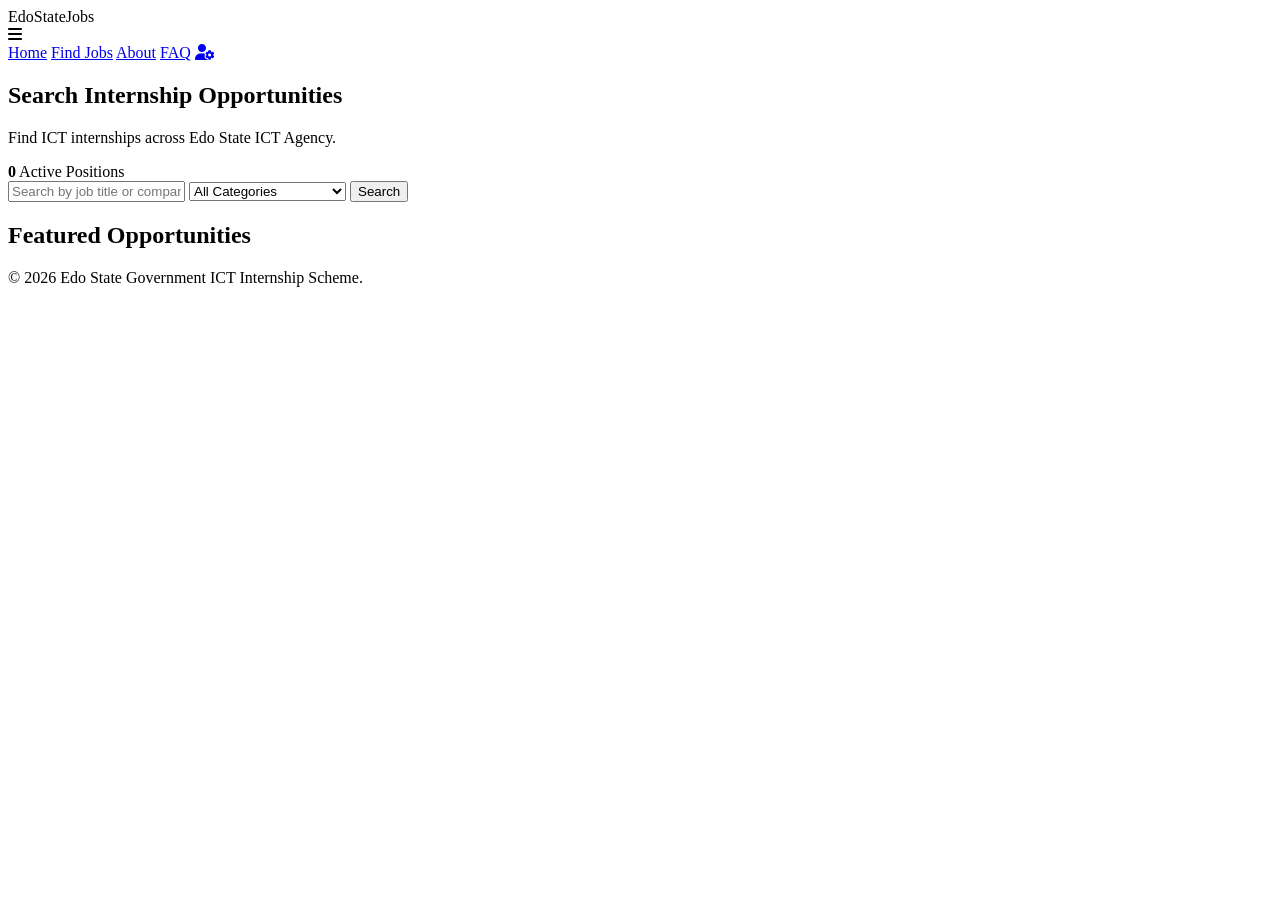
==== index.html @ aa297902 "Add files via upload" ====
<!doctype html>
<html lang="en">
  <head>
    <meta charset="UTF-8" />
    <meta name="viewport" content="width=device-width, initial-scale=1.0" />
    <title>Find Jobs - EdoState Jobs</title>
    <link rel="stylesheet" href="css/style.css" />
    <link
      rel="stylesheet"
      href="https://cdnjs.cloudflare.com/ajax/libs/font-awesome/6.4.0/css/all.min.css"
    />
  </head>
  <body>
    <header class="navbar">
      <div class="logo">EdoState<span>Jobs</span></div>
      <div class="mobile-menu-toggle" onclick="toggleMobileMenu()">
        <i class="fas fa-bars"></i>
      </div>
      <nav class="nav-links" id="mainNavLinks">
        <a href="home.html">Home</a>
        <a href="index.html" class="active">Find Jobs</a>
        <a href="about.html">About</a>
        <a href="faq.html">FAQ</a>
        <a href="admin-login.html" class="admin-icon-link" title="Admin Login"
          ><i class="fas fa-user-cog"></i
        ></a>
      </nav>
    </header>

    <section class="hero">
      <h1>Search Internship Opportunities</h1>
      <p>Find ICT internships across Edo State ICT Agency.</p>
      <div class="counter-badge">
        <strong id="jobCounter">0</strong> Active Positions
      </div>
      <form
        class="search-box"
        onsubmit="
          event.preventDefault();
          filterJobs();
        "
      >
        <input
          type="text"
          id="searchInput"
          placeholder="Search by job title or company..."
          oninput="filterJobs()"
        />
        <select id="categoryFilter" onchange="filterJobs()">
          <option value="">All Categories</option>
          <option value="Software Development">Software Development</option>
          <option value="Design">Design</option>
          <option value="Data & Infrastructure">Data & Infrastructure</option>
          <option value="Cybersecurity">Cybersecurity</option>
          <option value="IT Support">IT Support</option>
          <option value="Digital Marketing">Digital Marketing</option>
        </select>
        <button type="submit">Search</button>
      </form>
    </section>

    <main class="main-content">
      <h2>Featured Opportunities</h2>
      <div class="job-grid" id="jobGrid"></div>
      <div id="noResults" class="no-results" style="display: none">
        <i class="fas fa-search"></i>
        <h3>No jobs found</h3>
        <p>Try adjusting your search or filter criteria.</p>
      </div>
    </main>

    <footer>
      <p>&copy; 2026 Edo State Government ICT Internship Scheme.</p>
    </footer>

    <script src="js/jobs-data.js"></script>
    <script src="js/auth.js"></script>
    <script src="js/main.js"></script>
  </body>
</html>
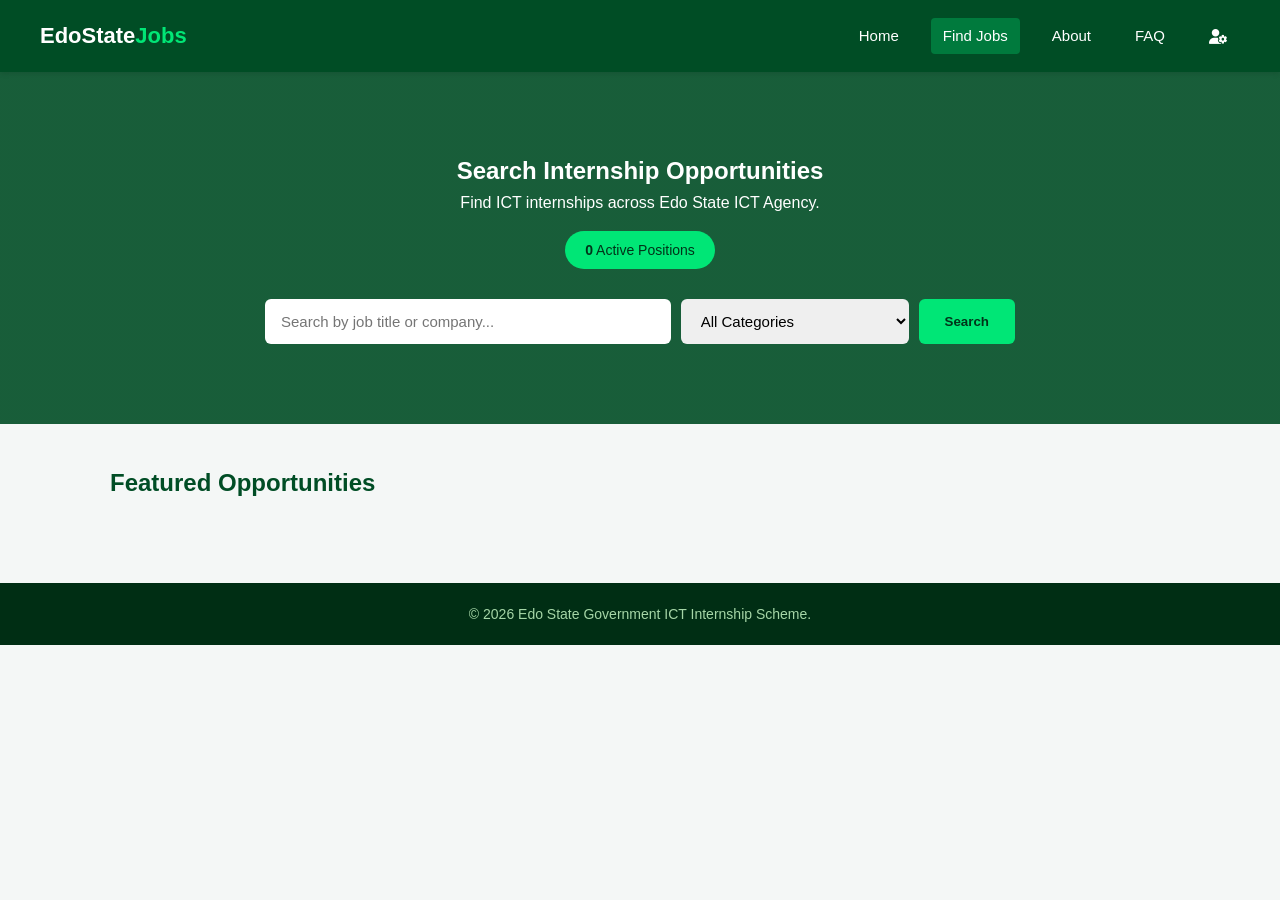
==== commit bd8d06bb: "Update index.html" ====
--- a/index.html
+++ b/index.html
@@ -4,7 +4,7 @@
     <meta charset="UTF-8" />
     <meta name="viewport" content="width=device-width, initial-scale=1.0" />
     <title>Find Jobs - EdoState Jobs</title>
-    <link rel="stylesheet" href="css/style.css" />
+    <link rel="stylesheet" href="style.css" />
     <link
       rel="stylesheet"
       href="https://cdnjs.cloudflare.com/ajax/libs/font-awesome/6.4.0/css/all.min.css"
--- a/style.css
+++ b/style.css
@@ -0,0 +1,358 @@
+* {
+    margin: 0;
+    padding: 0;
+    box-sizing: border-box;
+}
+
+body {
+    font-family: 'Segoe UI', Tahoma, Geneva, Verdana, sans-serif;
+    background-color: #f4f7f6;
+    color: #222222;
+    line-height: 1.6;
+}
+
+/* NAVBAR */
+.navbar {
+    display: flex;
+    justify-content: space-between;
+    align-items: center;
+    background-color: #004d25;
+    padding: 18px 40px;
+    color: #ffffff;
+    position: sticky;
+    top: 0;
+    z-index: 1000;
+    box-shadow: 0 2px 5px rgba(0,0,0,0.1);
+}
+
+.logo { font-size: 22px; font-weight: bold; }
+.logo span { color: #00e676; }
+
+.nav-links {
+    display: flex;
+    gap: 20px;
+    align-items: center;
+}
+
+.nav-links a {
+    color: #ffffff;
+    text-decoration: none;
+    font-size: 15px;
+    padding: 6px 12px;
+    border-radius: 4px;
+    transition: background 0.3s;
+}
+
+.nav-links a:hover,
+.nav-links a.active {
+    background-color: #007a3d;
+}
+
+.admin-icon-link {
+    font-size: 20px;
+    display: flex;
+    align-items: center;
+    justify-content: center;
+}
+
+.admin-icon-link i {
+    color: #ffffff;
+    transition: color 0.3s;
+}
+
+.admin-icon-link:hover i { color: #00e676; }
+
+/* LANDING HERO */
+.landing-hero {
+    background: linear-gradient(rgba(0, 46, 20, 0.85), rgba(0, 46, 20, 0.95)),
+                url('https://images.unsplash.com/photo-1517048676732-d65bc937f952?ixlib=rb-4.0.3&auto=format&fit=crop&w=1920&q=80') center/cover no-repeat;
+    min-height: 85vh;
+    display: flex;
+    align-items: center;
+    justify-content: center;
+    text-align: center;
+    padding: 20px;
+    color: #ffffff;
+}
+
+.hero-content {
+    max-width: 800px;
+    animation: slideDown 0.8s ease-out;
+}
+
+.hero-badge {
+    display: inline-block;
+    background: rgba(0, 230, 118, 0.2);
+    color: #00e676;
+    padding: 6px 16px;
+    border-radius: 20px;
+    font-size: 13px;
+    font-weight: bold;
+    text-transform: uppercase;
+    margin-bottom: 20px;
+    border: 1px solid rgba(0, 230, 118, 0.4);
+}
+
+.hero-content h1 {
+    font-size: 52px;
+    line-height: 1.2;
+    margin-bottom: 20px;
+}
+
+.hero-content p {
+    font-size: 18px;
+    color: #c8e6c9;
+    margin-bottom: 40px;
+}
+
+.hero-buttons {
+    display: flex;
+    gap: 15px;
+    justify-content: center;
+    flex-wrap: wrap;
+}
+
+.btn-primary-large {
+    background-color: #00e676;
+    color: #003319;
+    text-decoration: none;
+    padding: 16px 32px;
+    border-radius: 8px;
+    font-size: 16px;
+    font-weight: bold;
+    transition: all 0.3s;
+    display: inline-flex;
+    align-items: center;
+    gap: 10px;
+    border: none;
+    cursor: pointer;
+}
+
+.btn-primary-large:hover {
+    background-color: #00c853;
+    transform: translateY(-2px);
+}
+
+.btn-outline-large {
+    background-color: transparent;
+    color: #ffffff;
+    text-decoration: none;
+    padding: 16px 32px;
+    border-radius: 8px;
+    font-size: 16px;
+    font-weight: bold;
+    border: 2px solid #ffffff;
+    transition: all 0.3s;
+}
+
+.btn-outline-large:hover {
+    background-color: #ffffff;
+    color: #004d25;
+}
+
+.stats-strip {
+    background: #ffffff;
+    padding: 40px 20px;
+    display: flex;
+    justify-content: center;
+    gap: 80px;
+    flex-wrap: wrap;
+    box-shadow: 0 10px 30px rgba(0,0,0,0.05);
+    position: relative;
+    z-index: 10;
+    margin: -30px auto 0;
+    max-width: 1000px;
+    border-radius: 12px;
+}
+
+.stat-item { text-align: center; }
+.stat-item h2 { font-size: 42px; color: #004d25; }
+.stat-item p { color: #666; font-size: 15px; font-weight: 600; text-transform: uppercase; }
+
+.landing-section { padding: 100px 20px; max-width: 1200px; margin: 0 auto; }
+.bg-light { background-color: #f9fbf9; max-width: 100%; }
+
+.section-header { text-align: center; margin-bottom: 60px; }
+.section-header h2 { font-size: 36px; color: #004d25; }
+
+.steps-grid { display: grid; grid-template-columns: repeat(auto-fit, minmax(300px, 1fr)); gap: 40px; }
+.step-card { background: #ffffff; padding: 40px 30px; border-radius: 12px; text-align: center; border-bottom: 4px solid #00e676; transition: transform 0.3s; box-shadow: 0 4px 15px rgba(0,0,0,0.03); }
+.step-card:hover { transform: translateY(-10px); }
+.step-icon { width: 80px; height: 80px; background: #e8f5e9; color: #004d25; border-radius: 50%; display: flex; align-items: center; justify-content: center; font-size: 32px; margin: 0 auto 25px; }
+
+.category-grid { display: grid; grid-template-columns: repeat(auto-fit, minmax(250px, 1fr)); gap: 20px; }
+.category-card { background: #ffffff; border: 1px solid #e0e0e0; padding: 30px 20px; border-radius: 12px; text-align: center; text-decoration: none; color: inherit; transition: all 0.3s; }
+.category-card i { font-size: 40px; color: #004d25; margin-bottom: 15px; transition: transform 0.3s;}
+.category-card:hover { background: #004d25; color: #ffffff; border-color: #004d25; transform: translateY(-5px); }
+.category-card:hover i { color: #ffffff; transform: scale(1.1); }
+
+.cta-section { background: linear-gradient(135deg, #004d25, #007a3d); text-align: center; padding: 80px 20px; color: #ffffff; }
+.cta-section h2 { font-size: 36px; margin-bottom: 15px; }
+.cta-section p { font-size: 18px; color: #c8e6c9; margin-bottom: 35px; }
+
+/* REGULAR JOB BOARD (index.html) */
+.hero {
+    background: linear-gradient(rgba(0, 77, 37, 0.9), rgba(0, 77, 37, 0.9)),
+                url('https://images.unsplash.com/photo-1522071820081-009f0129c71c') center/cover;
+    color: #ffffff;
+    text-align: center;
+    padding: 80px 20px;
+}
+
+.counter-badge { display: inline-block; background-color: #00e676; color: #003319; padding: 8px 20px; border-radius: 20px; font-size: 14px; margin: 15px 0 30px; font-weight: 500; }
+
+.search-box { display: flex; flex-wrap: wrap; justify-content: center; gap: 10px; max-width: 750px; margin: 0 auto; }
+.search-box input, .search-box select { padding: 13px 16px; border: none; border-radius: 6px; font-size: 15px; outline: none; }
+.search-box input { flex: 2 1 250px; }
+.search-box select { flex: 1 1 150px; cursor: pointer; }
+.search-box button { background-color: #00e676; color: #003319; border: none; padding: 13px 26px; border-radius: 6px; font-weight: bold; cursor: pointer; }
+
+.main-content { max-width: 1100px; margin: 40px auto; padding: 0 20px; }
+.main-content h2 { font-size: 24px; margin-bottom: 20px; color: #004d25; }
+
+.job-grid { display: grid; grid-template-columns: repeat(auto-fill, minmax(280px, 1fr)); gap: 20px; }
+.job-card { background: #ffffff; border: 1px solid #e0e0e0; border-radius: 10px; padding: 24px; box-shadow: 0 2px 8px rgba(0,0,0,0.05); display: flex; flex-direction: column; transition: transform 0.3s; }
+.job-card:hover { transform: translateY(-4px); }
+.job-badge { align-self: flex-start; background-color: #e8f5e9; color: #2e7d32; padding: 4px 10px; border-radius: 12px; font-size: 12px; font-weight: bold; margin-bottom: 12px; }
+.job-card h3 { font-size: 18px; margin-bottom: 12px; }
+.job-card p { font-size: 13px; margin-bottom: 8px; color: #555; }
+.job-card i { color: #004d25; width: 16px; }
+.job-card.closed { opacity: 0.7; }
+.closed-badge { background-color: #ffebee !important; color: #c62828 !important; }
+
+.btn-primary { display: inline-block; text-align: center; background-color: #004d25; color: #ffffff; text-decoration: none; padding: 10px 16px; border-radius: 6px; font-size: 14px; font-weight: 600; margin-top: auto; border:none; cursor:pointer;}
+.btn-primary:hover { background-color: #007a3d; }
+.btn-disabled { background-color: #cccccc; color: #666666; padding: 10px; border-radius: 6px; margin-top: auto; text-align: center; font-weight: bold; }
+
+.no-results { text-align: center; padding: 60px 20px; color: #666; }
+.no-results i { font-size: 48px; color: #ccc; margin-bottom: 15px; }
+
+/* JOB DETAILS & APPLY PAGE */
+.breadcrumb-container { max-width: 1100px; margin: 20px auto 0; padding: 0 20px; }
+.back-link { color: #004d25; text-decoration: none; font-weight: 600; font-size: 14px; }
+.job-detail-header { background: #ffffff; border: 1px solid #e0e0e0; border-radius: 10px; padding: 30px; margin-bottom: 30px; display: flex; justify-content: space-between; align-items: center; flex-wrap: wrap; gap: 20px; }
+.job-detail-header h1 { font-size: 28px; color: #004d25; margin: 8px 0; }
+.meta-info { display: flex; gap: 15px; margin-top: 10px; font-size: 14px; color: #666666; }
+.btn-apply-large { background-color: #00e676; color: #003319; text-decoration: none; padding: 14px 28px; border-radius: 6px; font-weight: bold; display: inline-block; }
+.detail-layout { display: flex; gap: 30px; flex-wrap: wrap; }
+.detail-main { flex: 2 1 600px; background: #ffffff; border: 1px solid #e0e0e0; border-radius: 10px; padding: 30px; }
+.detail-section { margin-bottom: 25px; }
+.detail-section h2 { font-size: 20px; color: #004d25; border-bottom: 2px solid #e8f5e9; padding-bottom: 6px; margin-bottom: 12px; }
+.detail-section ul { padding-left: 20px; }
+.detail-sidebar { flex: 1 1 300px; }
+.sidebar-card { background: #ffffff; border: 1px solid #e0e0e0; border-radius: 10px; padding: 24px; position: sticky; top: 100px; }
+.btn-apply-full { display: block; text-align: center; background-color: #004d25; color: #ffffff; padding: 12px; border-radius: 6px; font-weight: bold; margin-top: 20px; text-decoration: none;}
+
+/* FORMS */
+.form-wrapper { max-width: 800px; margin: 0 auto; background: #ffffff; padding: 35px; border-radius: 10px; box-shadow: 0 4px 15px rgba(0,0,0,0.05); }
+.form-header { border-bottom: 2px solid #e8f5e9; padding-bottom: 15px; margin-bottom: 25px; }
+.form-row { display: flex; gap: 20px; flex-wrap: wrap; margin-bottom: 20px; }
+.form-group { flex: 1 1 300px; display: flex; flex-direction: column; }
+.form-group.full-width { flex: 1 1 100%; margin-bottom: 20px; }
+.form-group label { font-size: 14px; font-weight: 600; margin-bottom: 8px; }
+.form-group input, .form-group textarea { padding: 12px; border: 1px solid #cccccc; border-radius: 6px; font-family: inherit; }
+.form-group input:focus, .form-group textarea:focus { outline: none; border-color: #00a859; }
+.btn-submit { background-color: #004d25; color: #ffffff; border: none; padding: 14px 32px; font-weight: bold; border-radius: 6px; cursor: pointer; width: 100%; }
+
+/* AUTH MODALS */
+.modal-overlay { position: fixed; top: 0; left: 0; width: 100%; height: 100%; background: rgba(0,0,0,0.6); display: none; justify-content: center; align-items: center; z-index: 9999; backdrop-filter: blur(3px); }
+.modal-content { background: #ffffff; width: 90%; max-width: 400px; border-radius: 10px; padding: 30px; position: relative; animation: slideDown 0.3s ease-out; }
+@keyframes slideDown { from { transform: translateY(-30px); opacity: 0; } to { transform: translateY(0); opacity: 1; } }
+.close-modal { position: absolute; top: 15px; right: 20px; font-size: 24px; cursor: pointer; color: #666; }
+.modal-header h2 { text-align: center; color: #004d25; margin-bottom: 5px; }
+.auth-toggle { text-align: center; margin-top: 15px; font-size: 14px; cursor: pointer; color:#004d25; font-weight:bold; }
+.user-badge { background: #00e676; color: #003319; padding: 6px 14px; border-radius: 20px; font-size: 14px; font-weight: bold; display: flex; align-items: center; gap: 8px; }
+.logout-btn { background: none; border: none; color: #ffffff; cursor: pointer; font-size: 14px; }
+
+/* FAKE EMAIL TOAST */
+.fake-email-toast { position: fixed; top: 20px; right: 20px; background: #ffffff; border-left: 5px solid #00e676; padding: 15px; border-radius: 6px; z-index: 10000; display: flex; gap: 15px; opacity: 0; visibility: hidden; transform: translateY(-20px); transition: all 0.3s; }
+.fake-email-toast.show { opacity: 1; visibility: visible; transform: translateY(0); }
+.toast-icon { width: 40px; height: 40px; background: #e8f5e9; color: #004d25; border-radius: 50%; display: flex; justify-content: center; align-items: center; font-size: 20px; }
+.toast-code { font-size: 22px; font-weight: bold; color: #004d25; letter-spacing: 2px; }
+
+/* QUIZ */
+.quiz-content { max-width: 500px; }
+.quiz-progress { height: 6px; background: #e0e0e0; border-radius: 10px; margin-top: 15px; overflow: hidden; }
+.quiz-progress-fill { height: 100%; background: #00e676; transition: width 0.4s ease; }
+.quiz-question { font-size: 18px; margin: 20px 0; }
+.quiz-options { display: flex; flex-direction: column; gap: 12px; }
+.quiz-option-btn { background: #f9fbf9; border: 2px solid #e8f5e9; padding: 15px; border-radius: 8px; cursor: pointer; text-align: left; font-weight: 500; transition: all 0.2s; }
+.quiz-option-btn:hover { border-color: #00e676; transform: translateX(5px); }
+
+/* DASHBOARD STATUS PILLS */
+.status-pill { padding: 4px 12px; border-radius: 12px; font-size: 12px; font-weight: 600; display: inline-block; }
+.status-Pending { background: #fff8e1; color: #f57f17; }
+.status-Reviewed { background: #e3f2fd; color: #1976d2; }
+.status-Shortlisted { background: #e8f5e9; color: #2e7d32; }
+.status-Rejected { background: #ffebee; color: #c62828; }
+
+/* FOOTER */
+footer { background-color: #002e14; color: #a5d6a7; text-align: center; padding: 20px; margin-top: 60px; font-size: 14px; }
+
+/* MOBILE RESPONSIVE (PUBLIC SITE) */
+.mobile-menu-toggle {
+    display: none;
+    font-size: 24px;
+    color: white;
+    cursor: pointer;
+}
+
+@media (max-width: 768px) {
+    .navbar {
+        flex-direction: row; 
+        flex-wrap: wrap;
+        padding: 15px 20px;
+    }
+
+    .mobile-menu-toggle {
+        display: block;
+    }
+
+    .nav-links {
+        display: none;
+        width: 100%;
+        flex-direction: column;
+        align-items: flex-start;
+        margin-top: 15px;
+        padding-top: 15px;
+        border-top: 1px solid rgba(255,255,255,0.2);
+    }
+
+    .nav-links.active {
+        display: flex;
+    }
+
+    .nav-links a, 
+    #navAuthSection {
+        width: 100%;
+        margin-bottom: 10px;
+    }
+
+    #navAuthSection {
+        justify-content: flex-start;
+    }
+
+    .admin-icon-link {
+        justify-content: flex-start;
+        padding-left: 0;
+    }
+
+    .hero h1, .hero-content h1 { font-size: 32px; }
+    .hero p { font-size: 15px; }
+    
+    .stats-strip { 
+        flex-direction: column; 
+        gap: 20px; 
+        margin-top: 0; 
+        border-radius: 0; 
+        box-shadow: none; 
+        border-bottom: 1px solid #eee; 
+    }
+    
+    .landing-section { padding: 60px 20px; }
+    .section-header h2 { font-size: 28px; }
+    .job-card { flex: 1 1 100%; }
+    
+    .form-row { flex-direction: column; }
+    .detail-layout { flex-direction: column; }
+}
